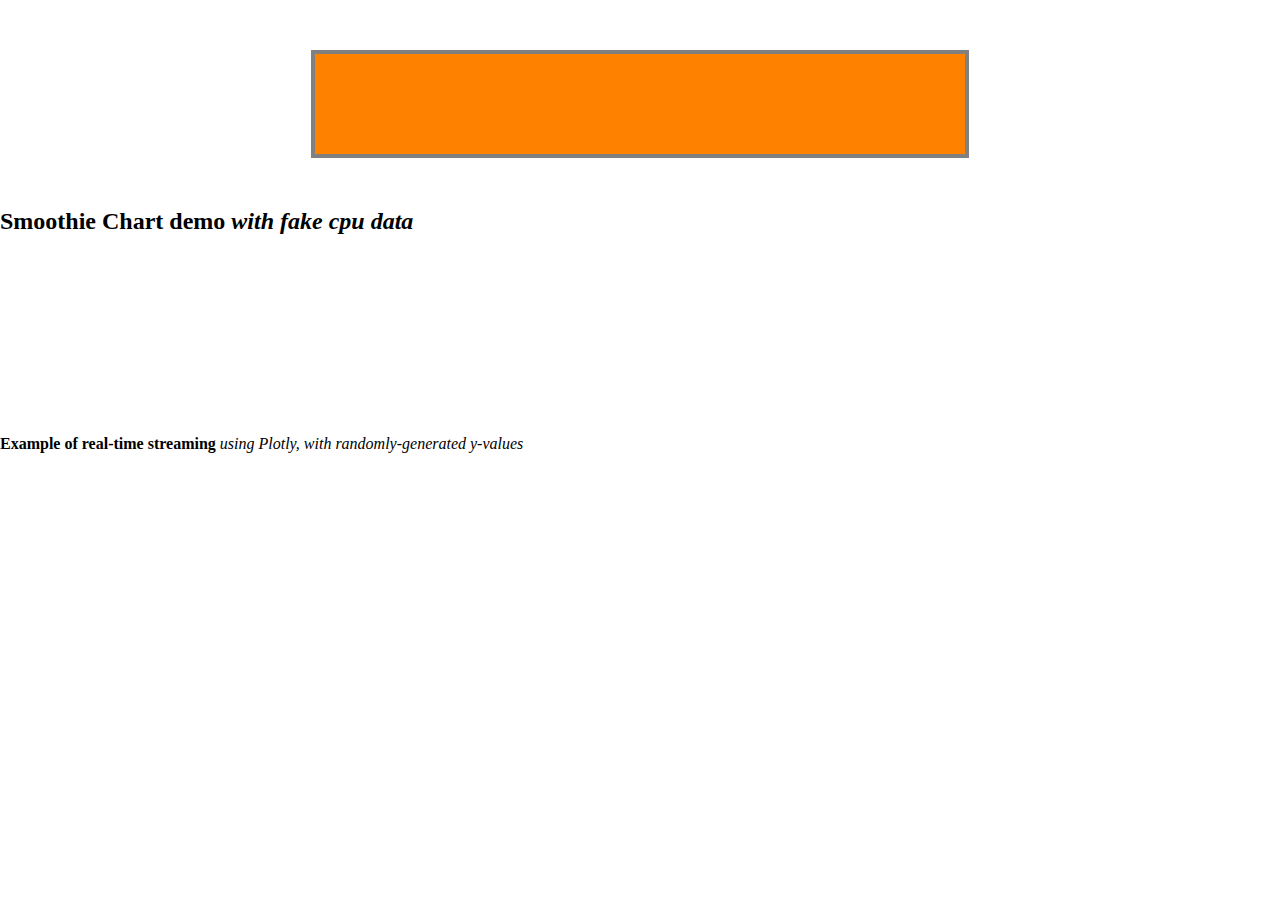
==== index.html @ 6ad854ae "changed canvas.js" ====
<!DOCTYPE html>
<html>

<head>
  <link rel="stylesheet" href="style.css">
  <script src="js/jquery.js" type="text/javascript"></script>
  <style>
    * {padding: 0; margin: 0; }
    canvas { display: block; margin: 50px auto; }
  </style>

  <!--Include js scripts-->
  <script src="js/plotly-latest.min.js"></script>
  <meta charset="utf-8">
  <meta name="viewport" content="width=device-width, initial-scale=1">
  <title>Albedo Graphs</title>
  <script type="text/javascript" src="js/smoothie.js"></script>
</head>


<!--When the body tag loads, call init() function for smoothie chart-->
<body onload="init()">
  <canvas id="canvas" width="650" height="100" style="border: 4px solid gray; 
    width: 650px; height: 100px; background-color: #ff8100"></canvas>
  <script src="canvas.js" type="text/javascript"></script>

  <header>
  <h2><strong>Smoothie Chart demo</strong> <em>with fake cpu data</em></h2>
  </header>
  <canvas id="host1Cpu" width="650" height="100"></canvas>
  <script type="text/javascript" src="js/chart.js"></script>

<p><strong>Example of real-time streaming</strong> <em>using Plotly,
with randomly-generated y-values</em></p>
<div id="stream"></div>
<script type="text/javascript" src="js/plotlyscript.js"></script>

</body>

</html>
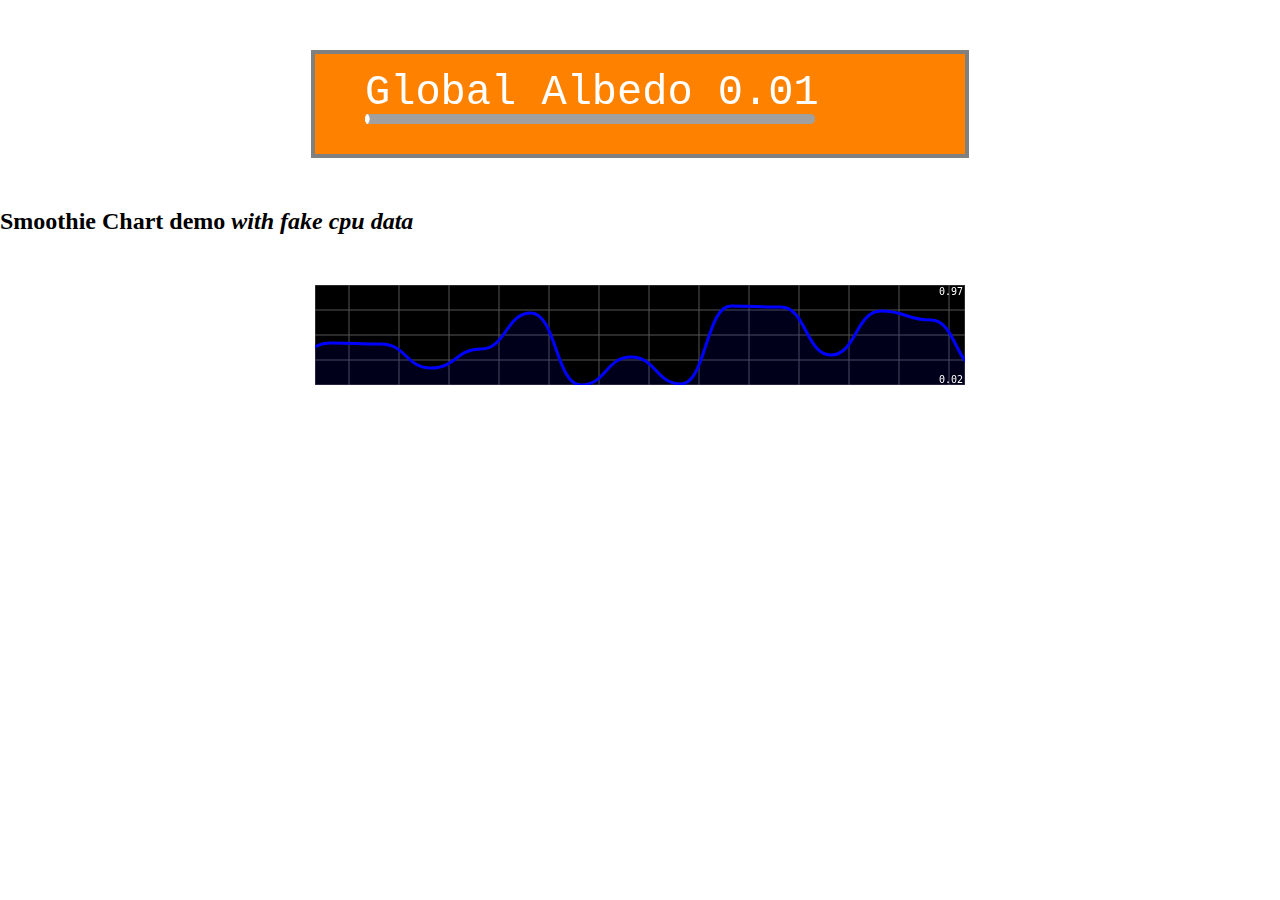
==== commit db2121a8: "cleaned up dir" ====
--- a/index.html
+++ b/index.html
@@ -10,7 +10,6 @@
   </style>
 
   <!--Include js scripts-->
-  <script src="js/plotly-latest.min.js"></script>
   <meta charset="utf-8">
   <meta name="viewport" content="width=device-width, initial-scale=1">
   <title>Albedo Graphs</title>
@@ -20,9 +19,18 @@
 
 <!--When the body tag loads, call init() function for smoothie chart-->
 <body onload="init()">
+  <script src="/socket.io/socket.io.js"></script>
+  <script>
+    var socket = io.connect('http://localhost');
+    socket.on('plot', function(data) {
+        $('messages').html(temp);
+        console.log(data);
+        socket.emit('my other event', { my: 'data' });
+    });
+  </script>
   <canvas id="canvas" width="650" height="100" style="border: 4px solid gray; 
     width: 650px; height: 100px; background-color: #ff8100"></canvas>
-  <script src="canvas.js" type="text/javascript"></script>
+  <script src="js/canvas.js" type="text/javascript"></script>
 
   <header>
   <h2><strong>Smoothie Chart demo</strong> <em>with fake cpu data</em></h2>
@@ -30,11 +38,6 @@
   <canvas id="host1Cpu" width="650" height="100"></canvas>
   <script type="text/javascript" src="js/chart.js"></script>
 
-<p><strong>Example of real-time streaming</strong> <em>using Plotly,
-with randomly-generated y-values</em></p>
-<div id="stream"></div>
-<script type="text/javascript" src="js/plotlyscript.js"></script>
-
 </body>
 
 </html>
